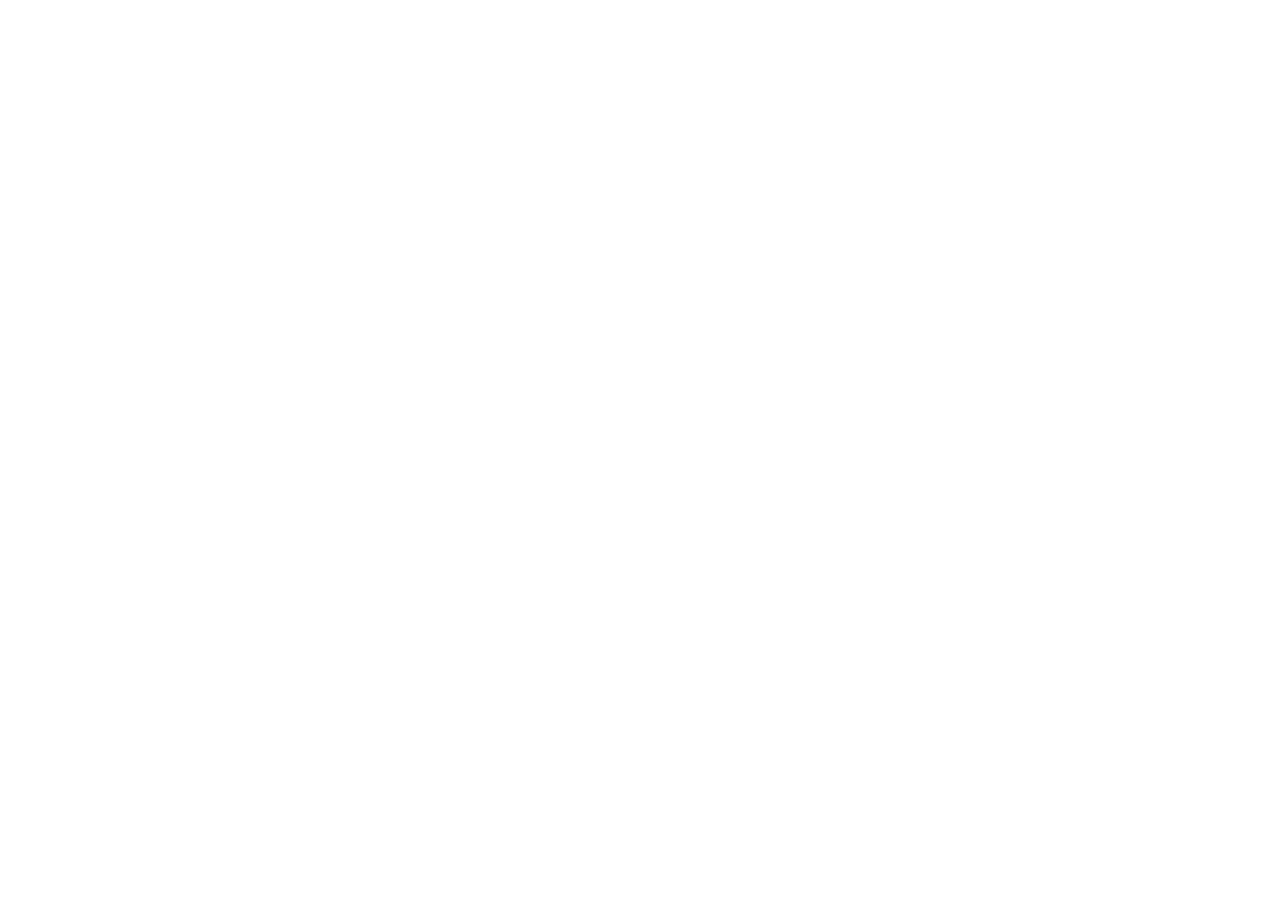
==== FrontEnd/Pages/CMS/index.html @ 1c0680f7 "generate sql" ====
<!DOCTYPE html>
<html lang="en">
<head>
    <meta charset="UTF-8">
    <meta name="viewport" content="width=device-width, initial-scale=1.0">
    <meta http-equiv="X-UA-Compatible" content="ie=edge">
    <title>RyougiChan - CMS</title>
</head>
<body>
    
</body>
</html>
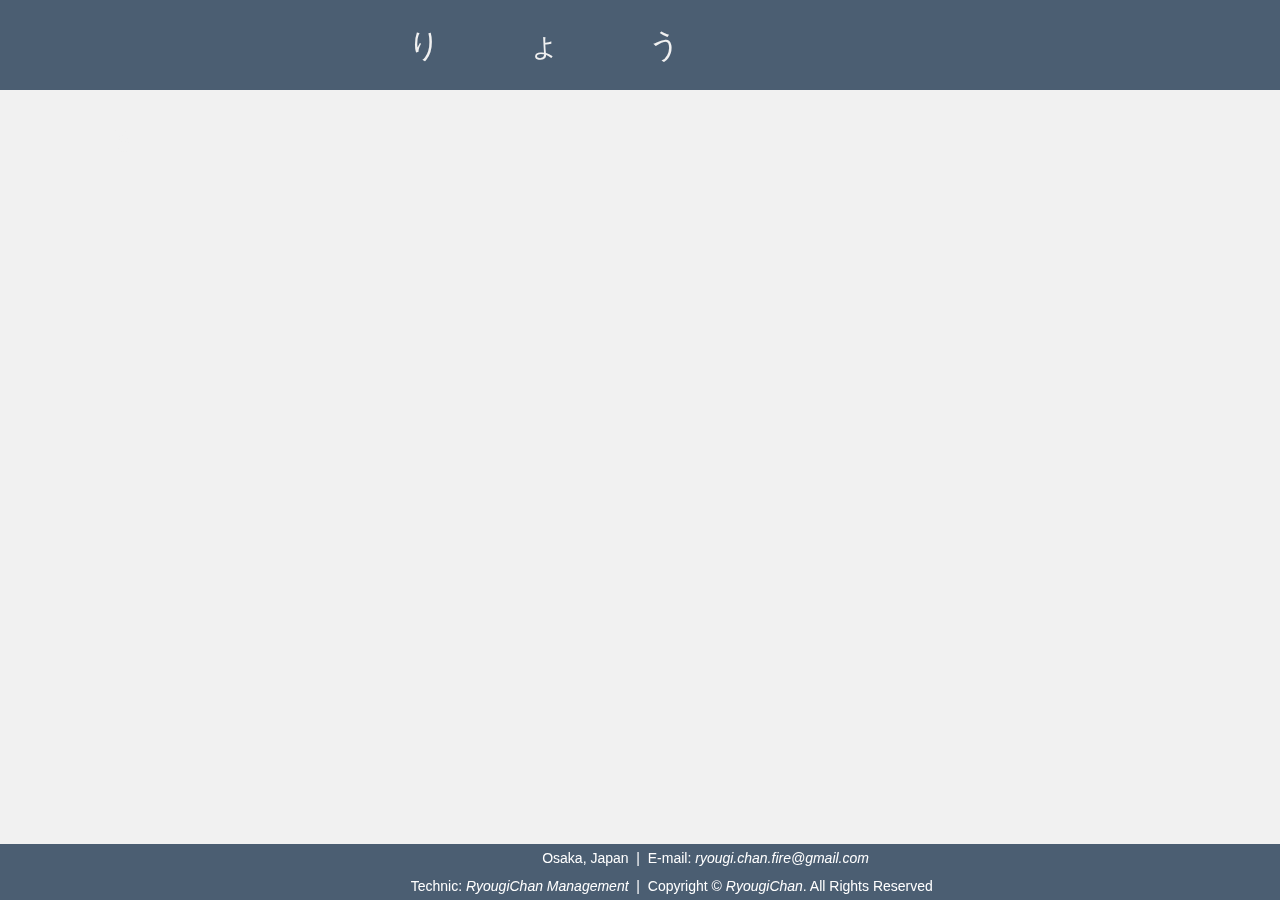
==== commit 78f11204: "Adjust for style for Yuko.component, add cms login page, cms index page content." ====
--- a/FrontEnd/Pages/CMS/index.html
+++ b/FrontEnd/Pages/CMS/index.html
@@ -1,12 +1,287 @@
 <!DOCTYPE html>
 <html lang="en">
+
 <head>
+    <title>RyougiChan - ようこそ！</title>
     <meta charset="UTF-8">
-    <meta name="viewport" content="width=device-width, initial-scale=1.0">
-    <meta http-equiv="X-UA-Compatible" content="ie=edge">
-    <title>RyougiChan - CMS</title>
+    <meta name="viewport" content="width=device-width, initial-scale=1">
+    <meta name="keywords" content="RyougiChan,ryougichan">
+    <meta name="description" content="This is RyougiChan!">
+    <meta name="apple-mobile-web-app-capable" content="yes">
+    <link rel="stylesheet" href="../../Styles/yuko-reset.css">
+    <link rel="stylesheet" href="../../Styles/yuko-global.css">
+    <link rel="stylesheet" href="../../Styles/material-icons.css">
+    <link rel="stylesheet" href="../../Styles/md-icons/css-sprite/sprite-navigation-white.css">
+    <link rel="stylesheet" href="../../Styles/yuko-material.css">
+    <link rel="stylesheet" href="../../Styles/yuko.css">
+    <link rel="stylesheet" href="../../Styles/yuko.component.css">
+    <link rel="stylesheet" href="../../Styles/index.css">
+    <link rel="stylesheet" href="../../Styles/index@1200px.css">
+    <style>
+        body.yuko-cms #header {
+            top: 0 !important
+        }
+
+        body.yuko-cms #footer {
+            bottom: 0 !important
+        }
+
+        body.yuko-cms #header>div {
+            width: 90%;
+        }
+
+        body.yuko-cms #main>div {
+            width: 90%;
+        }
+
+        body.yuko-cms #main .main-middle_left {
+            width: 27%;
+            top: 90px;
+            bottom: 46px;
+            position: fixed;
+            overflow-y: scroll;
+            overflow-x: hidden;
+        }
+
+        body.yuko-cms #main .main-middle_left::-webkit-scrollbar {
+            display: none;
+        }
+        body.yuko-cms .yuko-list > .yuko-list_item .yuko-list_item-content { width: 100% }
+        body.yuko-cms #main .main-middle_right {
+            width: 70%;
+        }
+
+        body.yuko-cms .yuko-list.yuko-list_compact>.yuko-list_item>span>span:nth-of-type(1) {
+            width: 50%;
+        }
+        body.yuko-cms .yuko-list.yuko-list_compact>.yuko-list_item>span>span:nth-of-type(2) {
+            width: 8%;
+        }
+        body.yuko-cms .yuko-list.yuko-list_compact>.yuko-list_item>span>span:nth-of-type(3) {
+            width: 15%;
+        }
+        body.yuko-cms .yuko-list.yuko-list_compact>.yuko-list_item>span>span:nth-of-type(4) {
+            width: 15%;
+        }
+
+        body.yuko-docs .yuko-list.yuko-list_compact .yuko-list_item {
+            padding: 0;
+            margin: 1px 0;
+            cursor: pointer;
+        }
+
+        body.yuko-docs .yuko-list.yuko-list_compact>.yuko-list_item>span>span {
+            display: inline-block;
+        }
+    </style>
 </head>
-<body>
-    
+
+<body class="icons-docs yuko-docs yuko-cms">
+    <div id="main-container">
+        <!-- Background S -->
+        <div id="background">
+            <ul>
+                <li></li>
+            </ul>
+        </div>
+        <!-- Background E -->
+        <!-- Header S -->
+        <header id="header">
+            <div>
+                <div id="header-logo">
+                    <a href="#"></a>
+                </div>
+                <div id="header-nav">
+                    <ul class="header-nav-level1">
+                        <li>り
+                            <ul class="header-nav-level2">
+                                <li>
+                                    <a>一</a>
+                                </li>
+                                <li>
+                                    <a>二</a>
+                                </li>
+                                <li>
+                                    <a>三</a>
+                                </li>
+                                <li>
+                                    <a>四</a>
+                                </li>
+                                <li>
+                                    <a>五</a>
+                                </li>
+                                <li>
+                                    <a>六</a>
+                                </li>
+                                <li>
+                                    <a>七</a>
+                                </li>
+                                <li>
+                                    <a>八</a>
+                                </li>
+                                <li>
+                                    <a>九</a>
+                                </li>
+                            </ul>
+                        </li>
+                        <li>ょ
+                            <ul class="header-nav-level2">
+                                <li></li>
+                                <li></li>
+                                <li></li>
+                                <li></li>
+                            </ul>
+                        </li>
+                        <li>う
+                            <ul class="header-nav-level2">
+                                <li></li>
+                                <li></li>
+                            </ul>
+                        </li>
+                        <li>ぎ
+                            <ul class="header-nav-level2">
+                                <li></li>
+                                <li></li>
+                                <li></li>
+                                <li></li>
+                                <li></li>
+                                <li></li>
+                            </ul>
+                        </li>
+                    </ul>
+                </div>
+            </div>
+        </header>
+        <!-- Header E -->
+        <!-- Main S -->
+        <section id="main">
+            <div class="main-middle">
+                <div class="main-middle_right">
+                    <div class="main-content">
+                        <h3>Article Management</h3><br>
+                        <ul class="yuko-list yuko-list_compact">
+                                <li class="yuko-list_item">
+                                    <span class="yuko-list_item-content">
+                                        <input type="checkbox" name="article" value="id" />
+                                        <span>
+                                            TITLE
+                                        </span>
+                                        <span>
+                                            Status
+                                        </span>
+                                        <span>
+                                            Update Time
+                                        </span>
+                                        <span>
+                                            Operation
+                                        </span>
+                                    </span>
+                                </li>
+                                <li class="yuko-list_item">
+                                    <span class="yuko-list_item-content">
+                                        <span>
+                                            TITLE
+                                        </span>
+                                        <span>
+                                            Status
+                                        </span>
+                                        <span>
+                                            Update Time
+                                        </span>
+                                        <span>
+                                            Operation
+                                        </span>
+                                    </span>
+                                </li>
+                                <li class="yuko-list_item">
+                                    <span class="yuko-list_item-content">
+                                        <span>
+                                            TITLE
+                                        </span>
+                                        <span>
+                                            Status
+                                        </span>
+                                        <span>
+                                            Update Time
+                                        </span>
+                                        <span>
+                                            Operation
+                                        </span>
+                                    </span>
+                                </li>
+                                <li class="yuko-list_item">
+                                    <span class="yuko-list_item-content">
+                                        <span>
+                                            TITLE
+                                        </span>
+                                        <span>
+                                            Status
+                                        </span>
+                                        <span>
+                                            Update Time
+                                        </span>
+                                        <span>
+                                            Operation
+                                        </span>
+                                    </span>
+                                </li>
+                        </ul>
+                    </div>
+                </div>
+                <div class="main-middle_left">
+                    <div class="main-content">
+                        <ul class="yuko-list yuko-list_compact">
+                            <li class="yuko-list_item">
+                                <span class="yuko-list_item-action">
+                                    ICON
+                                </span>
+                                <span class="yuko-list_item-content">
+                                    <i class="yuko-list_item-avatar material-icons">send</i>
+                                    <span>
+                                        TITLE
+                                    </span>
+                                </span>
+                            </li>
+                            <li class="yuko-list_item">
+                                <span class="yuko-list_item-action">
+                                    ICON
+                                </span>
+                                <span class="yuko-list_item-content">
+                                    <i class="yuko-list_item-avatar material-icons">send</i>
+                                    <span>
+                                        TITLE
+                                    </span>
+                                </span>
+                            </li>
+                        </ul>
+                    </div>
+                </div>
+            </div>
+            <span class="main-to_top"></span>
+        </section>
+        <!-- Main E -->
+        <!-- Footer S -->
+        <footer id="footer">
+            <div class="footer-contact">
+                &nbsp; E-mail:
+                <a href="mailto:ryougi.chan.fire@gmail.com">ryougi.chan.fire@gmail.com</a>
+                <br> &nbsp; Copyright ©
+                <a href="https://github.com/RyougiChan">RyougiChan</a>. All Rights Reserved
+            </div>
+            <div>
+                Osaka, Japan &nbsp;|
+                <br> Technic:
+                <a href="https://github.com/RyougiChan">RyougiChan </a>
+                <a href="#">Management</a> &nbsp;|
+            </div>
+        </footer>
+        <!-- Footer E -->
+    </div>
+    <script src="../../Scripts/jquery/jquery.min.js"></script>
+    <script src="../../Scripts/jquery/jquery.smoove.js"></script>
+    <script src="../../Scripts/Yuko.js"></script>
+    <script src="../../Scripts/Yuko.component.js"></script>
+    <script src="../../Scripts/index.js"></script>
 </body>
+
 </html>--- a/FrontEnd/Styles/material-icons.css
+++ b/FrontEnd/Styles/material-icons.css
@@ -0,0 +1,37 @@
+@font-face {
+  font-family: 'Material Icons';
+  font-style: normal;
+  font-weight: 400;
+  src: url(MaterialIcons-Regular.eot); /* For IE6-8 */
+  src: local('Material Icons'),
+       local('MaterialIcons-Regular'),
+       url(../Others/font/MaterialIcons-Regular.woff2) format('woff2'),
+       url(../Others/font/MaterialIcons-Regular.woff) format('woff'),
+       url(../Others/font/MaterialIcons-Regular.ttf) format('truetype');
+}
+
+.material-icons {
+  font-family: 'Material Icons';
+  font-weight: normal;
+  font-style: normal;
+  font-size: 24px;  /* Preferred icon size */
+  display: inline-block;
+  line-height: 1;
+  text-transform: none;
+  letter-spacing: normal;
+  word-wrap: normal;
+  white-space: nowrap;
+  direction: ltr;
+  user-select: none;
+
+  /* Support for all WebKit browsers. */
+  -webkit-font-smoothing: antialiased;
+  /* Support for Safari and Chrome. */
+  text-rendering: optimizeLegibility;
+
+  /* Support for Firefox. */
+  -moz-osx-font-smoothing: grayscale;
+
+  /* Support for IE. */
+  font-feature-settings: 'liga';
+}
--- a/FrontEnd/Styles/yuko-material.css
+++ b/FrontEnd/Styles/yuko-material.css
@@ -0,0 +1,383 @@
+body.icons-docs {
+    font-family: Roboto, sans-serif;
+    font-size: 16px;
+    line-height: 28px;
+    color: rgba(0, 0, 0, 0.7);
+    /* icons listing */ }
+    body.icons-docs .material-icons {
+      width: 1em;
+      height: 1em; }
+    body.icons-docs .material-icons.md-18 {
+      font-size: 18px; }
+    body.icons-docs .material-icons.md-24 {
+      font-size: 24px; }
+    body.icons-docs .material-icons.md-36 {
+      font-size: 36px; }
+    body.icons-docs .material-icons.md-48 {
+      font-size: 48px; }
+    body.icons-docs .material-icons.md-dark {
+      color: rgba(0, 0, 0, 0.54); }
+    body.icons-docs .material-icons.md-dark.md-inactive {
+      color: rgba(0, 0, 0, 0.26); }
+    body.icons-docs .material-icons.md-light {
+      color: white; }
+    body.icons-docs .material-icons.md-light.md-inactive {
+      color: rgba(255, 255, 255, 0.3); }
+    body.icons-docs .material-icons.orange600 {
+      color: #FB8C00; }
+    body.icons-docs #page-container #page-inner-container {
+      padding-top: 60px; }
+      @media screen and (max-width: 360px) {
+        body.icons-docs #page-container #page-inner-container {
+          padding-top: 24px; } }
+    body.icons-docs header {
+      background: #03a9f4;
+      font-family: 'Roboto', sans-serif; }
+    body.icons-docs .noninitial-chapter .header-wrapper,
+    body.icons-docs .header-wrapper.qp-ui-peekaboo.qp-ui-peekaboo-active {
+      left: 32px; }
+    body.icons-docs h1, body.icons-docs a {
+      color: #03a9f4; }
+    body.icons-docs h1 {
+      font-size: 30px; }
+      @media screen and (max-width: 360px) {
+        body.icons-docs h1 {
+          font-size: 24px; } }
+    body.icons-docs h2 {
+      font-size: 24px; }
+    body.icons-docs h3 {
+      font-size: 16px;
+      font-weight: 500; }
+    body.icons-docs h2, body.icons-docs h3 {
+      color: #03a9f4;
+      padding-top: 24px; }
+    body.icons-docs pre {
+      font-family: 'Roboto Mono', monospace;
+      border: 1px solid #eee; }
+    body.icons-docs h1, body.icons-docs h2, body.icons-docs h3, body.icons-docs h4,
+    body.icons-docs .header-wrapper .header-title {
+      max-width: 760px; }
+    body.icons-docs h1, body.icons-docs h2, body.icons-docs h3, body.icons-docs h4, body.icons-docs p {
+      margin: 0 auto 28px auto; }
+      @media screen and (max-width: 820px) {
+        body.icons-docs h1, body.icons-docs h2, body.icons-docs h3, body.icons-docs h4, body.icons-docs p {
+          margin-left: 16px;
+          margin-right: 16px; } }
+    @media screen and (max-width: 360px) {
+      body.icons-docs h1, body.icons-docs h2, body.icons-docs h3, body.icons-docs h4 {
+        margin-left: 0;
+        margin-right: 0;
+        margin-bottom: 8px; } }
+    body.icons-docs h1 {
+      padding-top: 24px; }
+    body.icons-docs p {
+      color: rgba(0, 0, 0, 0.7);
+      font-size: 16px;
+      line-height: 28px; }
+      @media screen and (max-width: 820px) {
+        body.icons-docs p {
+          font-size: 13px;
+          line-height: 20px; } }
+    body.icons-docs hr {
+      margin: 24px 0;
+      height: 64px;
+      display: block; }
+    body.icons-docs ul {
+      font-size: 16px;
+      line-height: 28px; }
+      @media screen and (max-width: 360px) {
+        body.icons-docs ul {
+          font-size: 13px;
+          line-height: 20px; } }
+    body.icons-docs ul,
+    body.icons-docs table,
+    body.icons-docs pre,
+    body.icons-docs .icons-preview-code {
+      display: block;
+      width: 760px;
+      /*margin: 32px auto;*/ }
+      @media screen and (max-width: 820px) {
+        body.icons-docs ul,
+        body.icons-docs table,
+        body.icons-docs pre,
+        body.icons-docs .icons-preview-code {
+          width: auto;
+          /* margin: 40px 0 32px 0; */
+          /*overflow-x: scroll;*/ } }
+      @media screen and (max-width: 360px) {
+        body.icons-docs ul,
+        body.icons-docs table,
+        body.icons-docs pre,
+        body.icons-docs .icons-preview-code {
+          width: 100%;
+          /*margin: 16px 0 16px 0;*/ } }
+    body.icons-docs .img {
+      max-width: 840px;
+      margin: 40px auto 32px auto;
+      display: block; }
+      @media screen and (max-width: 360px) {
+        body.icons-docs .img {
+          margin: 40px 0 32px 0;
+          width: 100%; } }
+    body.icons-docs li, body.icons-docs ul {
+      color: rgba(0, 0, 0, 0.7);
+      font-size: 16px;
+      line-height: 28px; }
+      @media screen and (max-width: 360px) {
+        body.icons-docs li, body.icons-docs ul {
+          font-size: 13px;
+          line-height: 20px; } }
+    body.icons-docs code, body.icons-docs kbd, body.icons-docs pre, body.icons-docs samp {
+      font-size: 16px;
+      line-height: 28px; }
+      @media screen and (max-width: 820px) {
+        body.icons-docs code, body.icons-docs kbd, body.icons-docs pre, body.icons-docs samp {
+          font-size: 12px;
+          line-height: 18px; } }
+    body.icons-docs table {
+      background: white;
+      border: 1px solid #eee;
+      border-radius: 2px;
+      margin-bottom: 32px;
+      border-collapse: initial; }
+    body.icons-docs table thead {
+      font-size: 16px;
+      font-weight: 500;
+      color: rgba(0, 0, 0, 0.54);
+      line-height: 56px; }
+      @media screen and (max-width: 820px) {
+        body.icons-docs table thead {
+          font-size: 13px;
+          line-height: 20px; } }
+    body.icons-docs table tbody {
+      font-size: 16px;
+      line-height: 48px;
+      color: rgba(0, 0, 0, 0.87); }
+      @media screen and (max-width: 820px) {
+        body.icons-docs table tbody {
+          font-size: 13px;
+          line-height: 20px; } }
+    @media screen and (max-width: 820px) {
+      body.icons-docs table tbody td {
+        padding-top: 8px;
+        padding-bottom: 8px; } }
+    body.icons-docs th {
+      border: none;
+      border-bottom: 1px solid rgba(0, 0, 0, 0.12); }
+    body.icons-docs td, body.icons-docs th {
+      padding: 0 24px; }
+    body.icons-docs .toc {
+      border: none;
+      padding-left: 20px; }
+      body.icons-docs .toc h1 {
+        font-size: 16px;
+        line-height: 28px;
+        padding-bottom: 12px;
+        margin-bottom: 0;
+        font-weight: 400;
+        color: #757575; }
+        @media screen and (max-width: 360px) {
+          body.icons-docs .toc h1 {
+            margin-left: 8px; } }
+      body.icons-docs .toc ul {
+        list-style: none;
+        list-style-type: none;
+        margin-top: 0;
+        padding-left: 16px;
+        border-left: 5px solid #B3E5FC; }
+      body.icons-docs .toc li {
+        font-size: 16px;
+        line-height: 30px;
+        list-style-type: none;
+        padding: 0; }
+        body.icons-docs .toc li:last-child {
+          line-height: 30px; }
+    body.icons-docs footer {
+      display: -webkit-box;
+      /* OLD - iOS 6-, Safari 3.1-6 */
+      display: -ms-flexbox;
+      /* TWEENER - IE 10 */
+      display: -webkit-flex;
+      /* NEW - Chrome */
+      display: flex;
+      /* NEW, Spec - Opera 12.1, Firefox 20+ */
+      flex-flow: row;
+      -webkit-flex-flow: row;
+      height: 114px;
+      background: #eee;
+      font-size: 16px; }
+      @media screen and (max-width: 820px) {
+        body.icons-docs footer {
+          font-size: 13px;
+          height: 72px; } }
+      body.icons-docs footer .links {
+        flex: 1 1 0;
+        -webkit-flex: 1 1 0;
+        justify-content: flex-end;
+        -webkit-justify-content: flex-end;
+        text-align: right;
+        margin-top: 56px;
+        margin-bottom: 32px;
+        margin-right: 72px; }
+        @media screen and (max-width: 820px) {
+          body.icons-docs footer .links {
+            margin-top: 24px;
+            margin-bottom: 24px;
+            margin-right: 32px; } }
+      body.icons-docs footer .links .dot {
+        display: inline-block;
+        width: 24px;
+        text-align: center; }
+        @media screen and (max-width: 360px) {
+          body.icons-docs footer .links .dot {
+            width: 8px; } }
+      body.icons-docs footer .links a {
+        text-decoration: none;
+        color: black;
+        opacity: .54; }
+      body.icons-docs footer .links a:hover {
+        opacity: .8; }
+      body.icons-docs footer .logo {
+        flex: 0 1 auto;
+        -webkit-flex: 0 1 auto;
+        margin-top: 48px;
+        margin-left: 72px; }
+        @media screen and (max-width: 820px) {
+          body.icons-docs footer .logo {
+            margin-top: 24px;
+            margin-left: 32px; } }
+      body.icons-docs footer .google-logo {
+        opacity: 0.54;
+        width: 112px;
+        height: 36px; }
+        @media screen and (max-width: 820px) {
+          body.icons-docs footer .google-logo {
+            width: 75px;
+            height: 24px; } }
+    body.icons-docs .icons-preview-code {
+      display: -webkit-box;
+      /* OLD - iOS 6-, Safari 3.1-6 */
+      display: -ms-flexbox;
+      /* TWEENER - IE 10 */
+      display: -webkit-flex;
+      /* NEW - Chrome */
+      display: flex;
+      /* NEW, Spec - Opera 12.1, Firefox 20+ */
+      flex-flow: row;
+      -webkit-flex-flow: row;
+      border: 1px solid #f0f0f0;
+      padding: 0;
+      background-color: white; }
+      body.icons-docs .icons-preview-code .icons-preview {
+        display: -webkit-box;
+        /* OLD - iOS 6-, Safari 3.1-6 */
+        display: -ms-flexbox;
+        /* TWEENER - IE 10 */
+        display: -webkit-flex;
+        /* NEW - Chrome */
+        display: flex;
+        /* NEW, Spec - Opera 12.1, Firefox 20+ */
+        flex-flow: column;
+        -webkit-flex-flow: column;
+        flex: 0 1 auto;
+        -webkit-flex: 0 1 auto;
+        align-items: center;
+        -webkit-align-items: center;
+        background-color: #f9f9f9;
+        width: 128px;
+        padding: 16px; }
+        @media screen and (max-width: 820px) {
+          body.icons-docs .icons-preview-code .icons-preview {
+            width: 72px;
+            padding: 16px; } }
+      body.icons-docs .icons-preview-code .icons-preview i {
+        display: block; }
+      body.icons-docs .icons-preview-code .icons-code {
+        flex: 1 1 0;
+        -webkit-flex: 1 1 0;
+        background-color: white;
+        padding: 16px; }
+        body.icons-docs .icons-preview-code .icons-code pre, body.icons-docs .icons-preview-code .icons-code code {
+          margin: 0;
+          width: 100%; }
+      body.icons-docs .icons-preview-code .icon-caption {
+        font-size: 13px;
+        margin-top: 8px; }
+        @media screen and (max-width: 820px) {
+          body.icons-docs .icons-preview-code .icon-caption {
+            margin-top: 4px;
+            font-size: 11px; } }
+      body.icons-docs .icons-preview-code .icons-dark-bg {
+        background-color: #333; }
+        body.icons-docs .icons-preview-code .icons-dark-bg .icon-caption {
+          color: #fff; }
+    body.icons-docs .icon-list {
+      padding: 0;
+      margin-left: 0;
+      width: 1000px;
+      background-color: white; }
+      body.icons-docs .icon-list .icon-list-header {
+        padding-top: 16px;
+        padding-bottom: 16px;
+        border-bottom: 1px solid #ddd;
+        font-weight: 500; }
+        body.icons-docs .icon-list .icon-list-header .caption {
+          display: block;
+          text-align: center;
+          font-size: 11px;
+          width: 96px; }
+      body.icons-docs .icon-list .icon-list-item {
+        display: -webkit-box;
+        /* OLD - iOS 6-, Safari 3.1-6 */
+        display: -ms-flexbox;
+        /* TWEENER - IE 10 */
+        display: -webkit-flex;
+        /* NEW - Chrome */
+        display: flex;
+        /* NEW, Spec - Opera 12.1, Firefox 20+ */
+        list-style: none;
+        align-items: center;
+        -webkit-align-items: center;
+        padding-left: 24px;
+        border-bottom: 1px solid #f0f0f0; }
+        body.icons-docs .icon-list .icon-list-item img, body.icons-docs .icon-list .icon-list-item i.material-icons {
+          display: block;
+          box-sizing: border-box;
+          margin: 36px;
+          width: 24px;
+          height: 24px; }
+        body.icons-docs .icon-list .icon-list-item img.svg48, body.icons-docs .icon-list .icon-list-item img.png48, body.icons-docs .icon-list .icon-list-item i.md-48 {
+          display: block;
+          box-sizing: border-box;
+          width: 48px;
+          height: 48px;
+          margin: 24px; }
+        body.icons-docs .icon-list .icon-list-item .svg, body.icons-docs .icon-list .icon-list-item .png {
+          opacity: 0.7; }
+        body.icons-docs .icon-list .icon-list-item .icon-name {
+          flex: 1 1 0;
+          -webkit-flex: 1 1 0;
+          font-size: 11px;
+          padding-left: 16px; }
+      body.icons-docs .icon-list .icon-list-hidden {
+        display: none; }
+    body.icons-docs .crosshair.vertical {
+      position: absolute;
+      background-color: red;
+      opacity: 0.5;
+      height: 100%;
+      width: 1px;
+      user-select: none;
+      pointer-events: none;
+      top: 0;
+      left: 0; }
+    body.icons-docs .crosshair.horizontal {
+      position: absolute;
+      background-color: red;
+      opacity: 0.5;
+      height: 1px;
+      width: 100%;
+      user-select: none;
+      pointer-events: none;
+      top: 0;
+      left: 0; }--- a/FrontEnd/Styles/yuko.css
+++ b/FrontEnd/Styles/yuko.css
@@ -0,0 +1,534 @@
+/* Global */
+.yuko-docs .yuko-material-icons {
+    width: 32px;
+    height: 32px;
+    line-height: 32px;
+    border-radius: 50%;
+    text-align: center;
+}
+.yuko-docs .yuko-material-icons .material-icons {
+    line-height: inherit;
+}
+.yuko-docs .yuko-material-icons:active {
+    background: rgba(255,255,255,0.2);
+}
+.yuko-docs .yuko-material-icons:focus {
+    background: rgba(255,255,255,0.2);
+}
+
+/* Main Container css S */
+
+.yuko-docs #yuko-main-container {
+    position: relative;
+    width: 100%;
+    height: 100%;
+    overflow: hidden;
+}
+
+
+/* Main Container css E */
+
+
+/* Header css S */
+
+.yuko-docs #yuko-header {
+    display: flex;
+    float: left;
+    width: 100%;
+    height: 56px;
+    background: #3f51b5;
+    color: white;
+    box-shadow: 0 2px 2px 0 rgba(0, 0, 0, .14), 0 3px 1px -2px rgba(0, 0, 0, .2), 0 1px 5px 0 rgba(0, 0, 0, .12);
+    position: fixed;
+    top: 0;
+    z-index: 1;
+}
+
+.yuko-docs #yuko-header .yuko-nav-title {
+    border: none;
+    color: #ffffff;
+    padding: 0 12px;
+}
+
+.yuko-docs #yuko-header .yuko-search {
+    color: #fff;
+}
+
+.yuko-docs .yuko-material-button {
+    width: 56px;
+    color: white;
+    text-align: center;
+}
+
+.yuko-docs #yuko-header .yuko-material-icons {
+    margin: 12px 0;
+}
+
+/* Header css E */
+
+
+/* Drawer css S */
+
+.yuko-docs #yuko-nav-drawer-button {
+    width: 56px;
+    color: white;
+    text-align: center;
+    padding: 16px 0;
+}
+
+.yuko-docs #yuko-nav-drawer-container {
+    width: 100%;
+    height: 100%;
+    z-index: 2;
+    background: rgba(0, 0, 0, 0);
+}
+
+.yuko-docs #yuko-nav-drawer {
+    position: fixed;
+    width: 80%;
+    height: 100%;
+    left: -80%;
+    color: #111;
+    z-index: 2
+}
+
+.yuko-docs #yuko-nav-list {
+    width: calc(100% - 10px);
+    height: 100%;
+    text-indent: 16px;
+    background: #f1f1f1;
+}
+
+.yuko-docs #yuko-nav-white {
+    float: right;
+    width: 10px;
+    height: 100%;
+    background: none;
+}
+
+.yuko-docs .yuko-nav-title {
+    font-size: 20px;
+    line-height: 56px;
+    display: block;
+    width: 100%;
+    height: 56px;
+}
+
+.yuko-docs .yuko-nav-item {
+    position: relative;
+    line-height: 56px;
+    display: block;
+    width: 100%;
+    height: 56px;
+    text-decoration: none;
+    overflow: hidden;
+    color: #777;
+}
+
+.yuko-docs .yuko-nav-item:hover {
+    background-color: #e0e0e0;
+}
+
+.yuko-docs .yuko-nav-item.item-selected {
+    background-color: #e0e0e0;
+}
+
+
+/* Drawer css E */
+
+/* Main css S */
+
+
+/* Main Content css S */
+
+.yuko-docs .yuko-content {
+    
+    width: 100%;
+    
+    
+    font-weight: 800;
+    
+}
+
+.yuko-docs .yuko-page-container {
+    overflow: hidden;
+    
+    width: 100%;
+    float: left;
+    margin: 56px auto 0 auto;
+    
+}
+
+.yuko-docs .yuko-page-container.fullscreen {
+    margin: 0 !important;
+    top: 0 !important;
+    height: 100% !important;
+}
+
+.yuko-docs .yuko-page {
+    position: absolute !important;
+    display: block;
+    
+    overflow-x:hidden;  
+}
+
+/* Main Content css E */
+
+
+/* Main css E */
+
+
+/* Footer css S */
+
+.yuko-docs #main-container footer {
+    display: block;
+    position: absolute;
+    bottom: 0;
+    
+    width: 100%;
+    height: 56px;
+    font-size: 14px;
+    background: #3f51b5;
+    color: #FFFFFF !important;
+    text-align: center;
+    overflow: hidden;
+}
+
+.yuko-docs footer > div {
+    height: 28px;
+    line-height: 28px;
+    width: 100%;
+}
+
+.yuko-docs footer a {
+    color: #FFFFFF;
+    font-style: italic
+}
+
+
+/* Footer css E */
+
+
+/* Carousel css  S */
+
+.yuko-docs #yuko-carousel-container {
+    width: 100%;
+    height: 100%;
+    background: lightblue url('../images/saekano.png') no-repeat 50% 50% fixed;
+    background-size: 60%;
+}
+
+.yuko-docs #yuko-carousel {
+    position: relative;
+    z-index: 0;
+    width: 100%;
+    height: calc(100% - 56px);
+}
+
+.yuko-docs #yuko-carousel-title {
+    width: 100%;
+    height: 56px;
+    line-height: 56px;
+    color: #ffffff;
+}
+
+.yuko-docs #yuko-carousel-list {
+    position: relative;
+    width: 100%;
+    height: 100%;
+    overflow: hidden
+}
+
+.yuko-docs #yuko-carousel-list > ul {
+    position: relative;
+    width: 80%;
+    height: 100%;
+    margin: 0 auto;
+}
+
+.yuko-docs #yuko-carousel-list > span {
+    position: absolute;
+    z-index: 20;
+    display: block;
+    width: 10%;
+    height: 100%;
+    opacity: .8;
+    
+    cursor: pointer;
+}
+
+.yuko-docs #yuko-carousel-pre {
+    left: 24px;
+    
+}
+
+.yuko-docs #yuko-carousel-next {
+    right: 24px;
+    
+}
+
+.yuko-docs .yuko-carousel-item {
+    position: absolute;
+    width: 100%;
+    height: 100%;
+    background-size: contain !important;
+    transition: .5s cubic-bezier(.17, .67, .83, .67);
+}
+
+.yuko-docs .carousel-item-focus {
+    z-index: 19;
+}
+
+.yuko-docs .yuko-carousel-item:nth-child(1) {
+    z-index: 19;
+    background: pink url('../images/chara_eriri_vsl.png') no-repeat 50% 50%;
+    width: 100%;
+    height: 100%;
+    top: 0;
+    left: 0;
+}
+
+.yuko-docs .yuko-carousel-item:nth-child(2) {
+    background: lightblue url('../images/chara_megumi_vsl.png') no-repeat 50% 50%;
+    z-index: 18;
+    width: 80%;
+    height: 80%;
+    top: 10%;
+    left: -12.5%;
+}
+
+.yuko-docs .yuko-carousel-item:nth-child(3) {
+    background: lightcoral url('../images/chara_utaha_vsl.png') no-repeat 50% 50%;
+    z-index: 17;
+    width: 60%;
+    height: 60%;
+    top: 20%;
+    left: 12.5%;
+}
+
+.yuko-docs .yuko-carousel-item:nth-child(4) {
+    background: lightgrey url('../images/chara_michiru_vsl.png') no-repeat 50% 50%;
+    z-index: 15;
+    width: 60%;
+    height: 60%;
+    top: 20%;
+    left: 27.5%
+}
+
+.yuko-docs .yuko-carousel-item:nth-child(5) {
+    background: lightgreen url('../images/chara_izumi_vsl.png') no-repeat 50% 50%;
+    z-index: 16;
+    width: 80%;
+    height: 80%;
+    top: 10%;
+    left: 32.5%;
+}
+
+.yuko-docs .yuko-carousel-item:nth-child(6) {
+    background: lightseagreen url('../images/chara_izumi_vsl.png') no-repeat 50% 50%;
+    z-index: 16;
+    width: 40%;
+    height: 40%;
+    top: 30%;
+    left: 30%;
+}
+
+.yuko-docs .yuko-carousel-item:nth-child(7) {
+    background: lightyellow url('../images/chara_izumi_vsl.png') no-repeat 50% 50%;
+    z-index: 16;
+    width: 40%;
+    height: 40%;
+    top: 30%;
+    left: 30%;
+}
+
+.yuko-docs .yuko-carousel-item:nth-child(8) {
+    background: lightsalmon url('../images/chara_izumi_vsl.png') no-repeat 50% 50%;
+    z-index: 16;
+    width: 40%;
+    height: 40%;
+    top: 30%;
+    left: 30%;
+}
+
+.yuko-docs .yuko-carousel-item:nth-child(9) {
+    background: lightskyblue url('../images/chara_izumi_vsl.png') no-repeat 50% 50%;
+    z-index: 16;
+    width: 40%;
+    height: 40%;
+    top: 30%;
+    left: 30%;
+}
+
+.yuko-docs .yuko-carousel-item:nth-child(10) {
+    background: lightslategray url('../images/chara_izumi_vsl.png') no-repeat 50% 50%;
+    z-index: 16;
+    width: 40%;
+    height: 40%;
+    top: 30%;
+    left: 30%;
+}
+
+
+/* Carousel css  E */
+
+
+/* Carousel_v2 css  S */
+
+.yuko-docs .yuko-carousel-v2-container {
+    width: 100%;
+    overflow: hidden;
+    position: relative;
+}
+
+.yuko-docs .yuko-carousel-v2 {
+    width: 700%;
+    margin-left: 0%;
+    transition: margin-left .5s;
+    -moz-transition: margin-left .5s;
+    -webkit-transition: margin-left .5s;
+    -o-transition: margin-left .5s;
+}
+
+.yuko-docs .yuko-carousel-v2-pre, .yuko-docs .yuko-carousel-v2-next {
+    position: absolute;
+    width: 15%;
+    height: 100%;
+    top: 0;
+    display: block;
+    cursor: pointer;
+    content: '';
+    display: none;
+}
+
+.yuko-docs .yuko-carousel-v2-pre {
+    left: 0;
+}
+
+.yuko-docs .yuko-carousel-v2-next {
+    right: 0;
+}
+
+.yuko-docs .yuko-carousel-v2 > li {
+    width: calc(100% / 7);
+    float: left;
+}
+
+.yuko-docs .yuko-docs .yuko-carousel-v2-pre:hover {
+    background: url(../../Carousel_v2.0/images/ic_navigate_before_white_48dp.png) no-repeat center;
+    background-size: 80%;
+}
+
+.yuko-docs .yuko-docs .yuko-carousel-v2-next:hover {
+    background: url(../../Carousel_v2.0/images/ic_navigate_next_white_48dp.png) no-repeat center;
+    background-size: 80%;
+}
+
+.yuko-docs .yuko-docs .yuko-carousel-v2-item_a {
+    background: url(../../Carousel_v2.0/images/Kara.no.Kyoukai.jpg) no-repeat;
+    background-size: 100%;
+}
+
+.yuko-docs .yuko-docs .yuko-carousel-v2-item_b {
+    background: url(../../Carousel_v2.0/images/yukong.jpg) no-repeat;
+    background-size: 100%;
+}
+
+.yuko-docs .yuko-docs .yuko-carousel-v2-item_c {
+    background: url(../../Carousel_v2.0/images/fate.jpg) no-repeat;
+    background-size: 100%;
+}
+
+.yuko-docs .yuko-docs .yuko-carousel-v2-item_d {
+    background: url(../../Carousel_v2.0/images/AngelBeats.jpg) no-repeat;
+    background-size: 100%;
+}
+
+.yuko-docs .yuko-docs .yuko-carousel-v2-item_e {
+    background: url(../../Carousel_v2.0/images/yande.re.jpg) no-repeat;
+    background-size: 100%;
+}
+
+.yuko-docs .yuko-docs .yuko-carousel-v2-item_f {
+    background: url(../../Carousel_v2.0/images/san.jpg) no-repeat;
+    background-size: 100%;
+}
+
+.yuko-docs .yuko-docs .yuko-carousel-v2-item_g {
+    background: url(../../Carousel_v2.0/images/youkuri.jpg) no-repeat;
+    background-size: 100%;
+}
+
+.yuko-docs .yuko-docs .yuko-carousel-v2-bar {
+    display: none;
+    position: absolute;
+    bottom: 0;
+    width: 100%;
+    text-align: center;
+    background: rgba(0, 0, 0, 0.5);
+}
+
+.yuko-docs .yuko-docs .yuko-carousel-v2-bar > li {
+    display: inline-block;
+    vertical-align: top;
+    cursor: pointer;
+    height: 6px;
+    padding: 9px 0;
+    margin: 0 2px;
+}
+
+.yuko-docs .yuko-docs .yuko-carousel-v2-bar > li > a {
+    display: block;
+    width: 10px;
+    height: 6px;
+    background-color: #fff;
+    border-radius: 5px;
+    transition: 0.2s;
+}
+
+.yuko-docs .yuko-docs .yuko-carousel-v2-bar > li.on a, .yuko-docs .yuko-docs .yuko-carousel-v2-bar > li.on:hover a {
+    width: 30px;
+    background-color: #2196F3;
+}
+
+
+/* Carousel_v2 css  E */
+
+/* Scalable Container S */
+
+.yuko-scalable-open, .yuko-scalable-page, .yuko-scalable-container {
+    position: absolute;
+}
+
+.yuko-scalable-container {
+    position: fixed;
+    z-index: 4;
+    border-radius: 100%;
+    overflow: hidden;
+    opacity: 0;
+}
+/* Scalable Container E */
+
+/* Effect S */
+
+@keyframes ripple {
+    to {
+        transform: scale(2);
+        opacity: 0;
+    }
+}
+
+.ripple {
+    position: absolute;
+    background: rgba(0, 0, 0, .15);
+    border-radius: 100%;
+    transform: scale(0);
+    pointer-events: none;
+}
+
+.ripple.show {
+    animation: ripple .3s ease-out;
+}
+
+
+/* Effect E */--- a/FrontEnd/Styles/yuko.component.css
+++ b/FrontEnd/Styles/yuko.component.css
@@ -0,0 +1,223 @@
+/* Component Global Start */
+.text_ellipsis {overflow: hidden; text-overflow: ellipsis; white-space: nowrap}
+/* Component Global End */
+
+/* Button Start */
+.yuko-docs .yuko-button { width: 86px; height: 36px; line-height: 36px; border-radius: 2px; text-align: center; color: white; cursor: pointer; position: relative; overflow: hidden; -moz-user-select: none; -khtml-user-select: none; user-select: none; }
+.yuko-docs .yuko-button>i { line-height: inherit; }
+.yuko-docs .yuko-button_bordered:active { box-shadow: 0 4px 5px 0 rgba(0, 0, 0, .14), 0 1px 10px 0 rgba(0, 0, 0, .12), 0 2px 4px -1px rgba(0, 0, 0, .2); }
+.yuko-docs .yuko-button_bordered { box-shadow: 0 2px 2px 0 rgba(0, 0, 0, .14), 0 3px 1px -2px rgba(0, 0, 0, .2), 0 1px 5px 0 rgba(0, 0, 0, .12); }
+.yuko-docs .yuko-button_fab { width: 56px; height: 56px; line-height: 56px; border-radius: 50%; background: rgba(158, 158, 158, 0.2); }
+.yuko-docs .yuko-button_raised { background: rgba(158, 158, 158, 0.2); }
+.yuko-docs .yuko-button_fab.yuko-button_colored { background: #ff4081; }
+.yuko-docs .yuko-button_raised.yuko-button_colored { background: #03a9f4; }
+.yuko-docs .yuko-button_plain { color: #000000; }
+.yuko-docs .yuko-button_null { color: #000000; font-weight: 800; }
+.yuko-docs .yuko-button_null.yuko-button_colored { color: #03a9f4; }
+.yuko-docs .yuko-button_null:hover { background-color: rgba(158, 158, 158, .2); }
+.yuko-docs .yuko-button_plain:active,
+.yuko-docs .yuko-button_null:active { background: rgba(158, 158, 158, 0.5); }
+/* Button End */
+/* Card Start */
+.trigger-button { width: 60px; height: 60px; line-height: 60px; text-align: center; color: #4285f4; border: 1px dashed #4285f4; cursor: pointer; }
+.yuko-docs .yuko-card_container { max-width: 640px; overflow: hidden; box-shadow: 0 2px 2px 0 rgba(0, 0, 0, .14), 0 3px 1px -2px rgba(0, 0, 0, .2), 0 1px 5px 0 rgba(0, 0, 0, .12); background: #ffffff; margin: 30px auto;}
+body.yuko-docs .yuko-card_container h3 {font-size: 32px; line-height: 1.5em; margin: 0 0 10px; padding: 0;}
+.yuko-docs .yuko-card_avatar { position: relative; height: 150px; background: #4285f4; color: #f1f1f1; font-weight: 800; }
+.yuko-docs .yuko-card_avatar-icon { text-align: right; padding: .5em; }
+.yuko-docs .yuko-card_avatar-icon .yuko-material-icons {float: right;}
+.yuko-docs .yuko-card_avatar-icon i { position: relative; display: inline-block; cursor: pointer; }
+.yuko-docs .yuko-card_avatar-title { position: absolute; bottom: 0; width: 100%; height: 60px; line-height: 60px; text-indent: 16px; font-size: 36px; overflow: hidden; text-overflow: ellipsis; -ms-text-overflow: ellipsis; -o-text-overflow: ellipsis; white-space: nowrap; }
+.yuko-docs .yuko-card_content { min-height: 120px; border-bottom: 1px solid #cccccc; padding: 16px; line-height: 22px; overflow: hidden; color: #878787; }
+.yuko-docs .yuko-card_trigger { height: 60px; line-height: 60px; padding: 0 16px; color:#4285f4; font-weight: 800; text-align: right; }
+.yuko-docs .yuko-card_trigger > div { display: inline-block; cursor: pointer; padding: 12px 0; }
+.yuko-docs .yuko-card_trigger > div > span{ position: relative; overflow: hidden; display: block; height: 36px; line-height: 36px; padding: 0 12px; border-radius: 1px; user-select: none;}
+.yuko-docs .yuko-card_trigger > div > span:hover { background: rgba(158, 158, 158, 0.2); }
+
+.yuko-docs .yuko-content .main-content {position: relative;margin: 30px 0;}
+
+.yuko-docs .yuko-content .yuko-card_avatar {height: 120px;}
+.yuko-docs .yuko-content .yuko-card_avatar-title {font-size: 24px;}
+.yuko-docs .yuko-content .yuko-card_content {font-size: 14px;}
+.yuko-docs .yuko-content .yuko-card_trigger {height: 50px; line-height: 50px;}
+.yuko-docs .yuko-content .yuko-card_trigger > div {padding: 7px 0;}
+/* Card End */
+/* ImageCard Start */
+body.yuko-docs .yuko-imgcard {padding: 20px;background: rgba(255,255,255,.5);box-shadow: rgba(0, 0, 0, .3) 0px 0px 20px 2px;}
+/* body.yuko-docs .yuko-imgcard h3 {font-size: 32px; line-height: 1.5em; margin: 0 0 10px; padding: 0;} */
+body.yuko-docs .yuko-imgcard_title {text-align: center;}
+body.yuko-docs .yuko-imgcard_info {text-align: center; margin-top: 12px;}
+body.yuko-docs .yuko-imgcard_content {position: relative;margin-top: 12px;overflow: hidden}
+body.yuko-docs .yuko-imgcard_content:hover { box-shadow: rgba(0, 0, 0, .5) 0px 0px 20px 2px; cursor: pointer;}
+body.yuko-docs .yuko-imgcard_content:hover .yuko-imgcard_content-text{transform: scale(1);opacity: 1;}
+body.yuko-docs .yuko-imgcard_content:hover .yuko-imgcard_content-img {transform: scale(1.2)}
+body.yuko-docs .yuko-imgcard_content .yuko-imgcard_content-img {transition: all .4s ease-in}
+body.yuko-docs .yuko-imgcard_content .yuko-imgcard_content-img > img {width: 100%;}
+body.yuko-docs .yuko-imgcard_content .yuko-imgcard_content-text {position: absolute;top: 0;left: 0;width: 100%;height: 100%;padding: 0;background: rgba(0, 0, 0, .5);opacity: 0;transition: all .4s ease-in;transform: scale(2);font-size: 18px;}
+body.yuko-docs .yuko-imgcard_content .yuko-imgcard_content-text > p { color: #ffffff;padding: 10px; margin-bottom: 10px; line-height: 1.5em; max-height: calc(100% - 30px); overflow: hidden;}
+/* ImageCard End */
+/* Menu Start */
+.yuko-docs .yuko-menu_container { max-width: 300px; overflow: hidden; position: absolute; box-shadow: 0 2px 2px 0 rgba(0, 0, 0, .14), 0 3px 1px -2px rgba(0, 0, 0, .2), 0 1px 5px 0 rgba(0, 0, 0, .12); background: lightskyblue; }
+.yuko-docs .yuko-menu_container>ul { list-style: none; width: 300px; }
+.yuko-docs .yuko-menu_container>ul>li { width: 300px; height: 60px; line-height: 60px; text-align: center; color: lightcoral; list-style: none; border-bottom: darkgray dashed 1px }
+.yuko-docs .yuko-menu_container>ul>li:last-child { border: none; }
+/* Menu End */
+/* Textfield Start */
+.yuko-docs .yuko-textfields-container { background: #f1f1f1; width: 80%; height: 100%; margin: 0 auto; }
+.yuko-docs .yuko-textfield { position: relative; font-size: 16px; display: inline-block; box-sizing: border-box; width: 300px; max-width: 100%; margin: 0; padding: 20px 0; }
+.yuko-docs .yuko-textfield { width: 150px; margin: 0 20px; }
+.yuko-docs .yuko-textfield_input { border: none; border-bottom: 1px solid rgba(0, 0, 0, .12); display: block; font-size: 16px; font-family: "Helvetica", "Arial", sans-serif; margin: 0; padding: 4px 0; width: 100%; background: 0 0; text-align: left; color: inherit; }
+.yuko-docs .yuko-textfield_label { bottom: 0; color: rgba(0, 0, 0, .26); font-size: 16px; left: 0; right: 0; pointer-events: none; position: absolute; display: block; top: 24px; width: 100%; overflow: hidden; white-space: nowrap; text-align: left; visibility: visible; }
+.yuko-docs .yuko-textfield_label::after { background-color: #03a9f4; bottom: 20px; content: ''; height: 2px; left: 45%; position: absolute; transition-duration: .2s; transition-timing-function: cubic-bezier(.4, 0, .2, 1); -webkit-transition-duration: .2s; -webkit-transition-timing-function: cubic-bezier(.4, 0, .2, 1); visibility: hidden; width: 10px; }
+.yuko-docs .yuko-textfield.is-invalid .yuko-textfield_label::after { background-color: #d50000; }
+.yuko-docs .yuko-textfield.is-invalid .yuko-textfield_label { color: #d50000; }
+.yuko-docs .yuko-textfield.is-focused .yuko-textfield_label::after { left: 0; visibility: visible; width: 100% }
+.yuko-docs .yuko-textfield.is-dirty .yuko-textfield_label { visibility: hidden !important; }
+.yuko-docs .yuko-textfield.yuko-textfield_floating-label .yuko-textfield_label { transition-duration: .2s; transition-timing-function: cubic-bezier(.4, 0, .2, 1); -webkit-transition-duration: .2s; -webkit-transition-timing-function: cubic-bezier(.4, 0, .2, 1); }
+.yuko-docs .yuko-textfield.yuko-textfield_floating-label.is-dirty .yuko-textfield_label { visibility: visible !important; top: 0px; }
+.yuko-docs .yuko-textfield_error { color: #d50000; position: absolute; font-size: 12px; margin-top: 3px; visibility: hidden; display: block; width: 100%; }
+.yuko-docs .yuko-textfield.is-invalid .yuko-textfield_error { visibility: visible; }
+.yuko-docs .yuko-button_icon { border-radius: 50%; font-size: 24px; height: 32px; margin-left: 0; margin-right: 0; min-width: 32px; width: 32px; padding: 0; overflow: hidden; color: inherit; line-height: normal; }
+.yuko-docs .yuko-textfield .yuko-button { position: absolute; bottom: 20px; color: #000000; width: 24px; height: 24px; line-height: 1em }
+.yuko-docs .yuko-button .material-icons{ position: absolute; top: 50%; left: 50%; -webkit-transform: translate(-12px, -12px); transform: translate(-12px, -12px); line-height: 24px; width: 24px; }
+.yuko-docs .yuko-textfield_expandable .yuko-textfield_input { margin-left: 32px; visibility: hidden; }
+.yuko-docs .yuko-textfield_expandable .yuko-textfield_label { left: 32px; visibility: hidden; }
+.yuko-docs .yuko-textfield_expandable .yuko-textfield_error { margin-left: 32px; }
+.yuko-docs .yuko-textfield.is-focused .yuko-textfield_input { visibility: visible; }
+.yuko-docs .yuko-textfield_expandable.is-focused .yuko-textfield_label { visibility: visible; }
+/* Textfield End */
+/* Tooltip Start */
+.yuko-docs .yuko-tooltip_container { background: #f1f1f1; width: 80%; height: 100%; margin: 0 auto; }
+.yuko-docs .yuko-tooltip { -webkit-transform: scale(0); transform: scale(0); -webkit-transform-origin: top center; transform-origin: top center; z-index: 999; background: rgba(97, 97, 97, .9); border-radius: 2px; color: #fff; display: inline-block; font-size: 10px; font-weight: 500; line-height: 14px; max-width: 170px; position: fixed; padding: 8px; text-align: center; }
+.yuko-docs .yuko-tooltip.is-active { -webkit-animation: pulse 200ms cubic-bezier(0, 0, .2, 1)forwards; animation: pulse 200ms cubic-bezier(0, 0, .2, 1)forwards; }
+@-webkit-keyframes pulse { 
+ 0% { -webkit-transform: scale(0); transform: scale(0); opacity: 0 }
+ 50% { -webkit-transform: scale(.99); transform: scale(.99) }
+ 100% { -webkit-transform: scale(1); transform: scale(1); opacity: 1; visibility: visible }
+}
+@keyframes pulse { 
+ 0% { -webkit-transform: scale(0); transform: scale(0); opacity: 0 }
+ 50% { -webkit-transform: scale(.99); transform: scale(.99) }
+ 100% { -webkit-transform: scale(1); transform: scale(1); opacity: 1; visibility: visible }
+}
+/* Tooltip End */
+/* Loading Start */
+.yuko-docs .yuko-loading_container { width: 80%; height: 100%; margin: 0 auto; }
+.yuko-docs .yuko-loading_progressbar { width: 50vw; height: 4px; max-width: 260px; position: relative; overflow: hidden; margin: 100px auto; }
+.yuko-docs .yuko-loading_progressbar>.bar { position: absolute; height: 4px; left: 0; top: 0; }
+.yuko-docs .yuko-loading_progressbar>.progressbar { width: 50%; background: #03a9f4; z-index: 1; }
+.yuko-docs .yuko-loading_progressbar>.bufferbar { width: 100%; background: linear-gradient(to right, rgba(255, 255, 255, .7), rgba(255, 255, 255, .7)), linear-gradient(to right, #03a9f4, #03a9f4); z-index: 0; }
+.yuko-docs .yuko-loading_progressbar.yuko-loading_progressbar-indeterminate>.progressbar { width: 0; } 
+.yuko-docs .yuko-loading_spinner { position: relative; background: none; width: 34px; height: 34px; margin: 0 auto; }
+.yuko-docs .yuko-loading_spinner { -webkit-animation: spinner-rotate 1500ms linear infinite; animation: spinner-rotate 1500ms linear infinite; }
+.spinner { position: absolute; top: 0; left: 0; background: none; border: 3px solid #42a5f5; border-left-color: rgba(0,0,0,0); border-radius: 100%; width: 28px; height: 28px; }
+@-webkit-keyframes spinner-rotate { 
+ to { -webkit-transform: rotate(360deg); transform: rotate(360deg) }
+}
+@keyframes spinner-rotate { 
+ to { -webkit-transform: rotate(360deg); transform: rotate(360deg) }
+}
+/* Loading End */
+/* Snackbar Start */
+.yuko-docs .yuko-snackbar { position: fixed; bottom: 0px; left: 50%; min-width: 288px; max-width: 568px; transform: translate(-50%, 80px); border-radius: 2px; cursor: default; background-color: rgb(50, 50, 50); z-index: 3; display: flex; justify-content: space-between; font-family: Roboto, Helvetica, Arial, sans-serif; will-change: transform; transform: translate(0px, 80px); transform: translate(-50%, 80px); pointer-events: none; transition: transform 0.25s cubic-bezier(0.4, 0, 1, 1), -webkit-transform 0.25s cubic-bezier(0.4, 0, 1, 1); }
+.yuko-docs .yuko-snackbar.is-active { transform: translate(-50%, 0px); pointer-events: auto; transition: transform 0.25s cubic-bezier(0, 0, 0.2, 1), -webkit-transform 0.25s cubic-bezier(0, 0, 0.2, 1); }
+.yuko-docs .yuko-snackbar_text { padding: 14px 12px; vertical-align: middle; color: #fff; float: left; }
+.yuko-docs .yuko-snackbar_action { background: 0 0; border: none; color: #ff4081; float: right; padding: 14px 12px; font-family: "Roboto","Helvetica","Arial",sans-serif; font-size: 14px; font-weight: 500; text-transform: uppercase; line-height: 1; letter-spacing: 0; overflow: hidden; outline: none;  pointer-events: auto; cursor: pointer; text-decoration: none; text-align: center; -webkit-align-self: center; -ms-flex-item-align: center; -ms-grid-row-align: center; align-self: center; }
+/* Snackbar End */
+
+/* List Start */
+.yuko-docs .yuko-list {/*max-width: 450px;*/}
+.yuko-docs .yuko-list > .yuko-list_item {height: 55px; line-height: 55px; margin: 10px 0; padding: 10px 0;position: relative; overflow: hidden;background: rgba(255,255,255,0.78);}
+.yuko-docs .yuko-list > .yuko-list_item:active {background: rgba(255,255,255,0.68);}
+.yuko-docs .yuko-list > .yuko-list_item:first-child {margin-top: 0}
+.yuko-docs .yuko-list > .yuko-list_item:last-child {margin-bottom: 0}
+.yuko-docs .yuko-list > .yuko-list_item > span {display: inline-block;text-align: center;height: 100%;line-height: 55px;}
+.yuko-docs .yuko-list > .yuko-list_item > span i {text-align: center; float: left; user-select: none; color: #4285f4}
+.yuko-docs .yuko-list > .yuko-list_item > span > span {display: block; height: 100%; padding: 0 5px;}
+.yuko-docs .yuko-list > .yuko-list_item > span > span > span {display:block; height: 50%;line-height: 27.5px;}
+.yuko-docs .yuko-list > .yuko-list_item .yuko-list_item-avatar {width: 45px; height: 45px; line-height: 45px; margin: 5px;}
+.yuko-docs .yuko-list > .yuko-list_item .yuko-list_item-content {width: calc(100% - 55px); text-align: left; float: left;}
+.yuko-docs .yuko-list > .yuko-list_item .yuko-list_item-action {width: 55px;float: right; color: #4285f4}
+.yuko-docs .yuko-list_item-content .title { color: rgba(0,0,0,.87); font-size: 18px;}
+.yuko-docs .yuko-list_item-content .abstract { color:rgba(0,0,0,.4); font-size: 14px;}
+/* List End */
+/* Imglist Start */
+body.yuko-docs .yuko-imglist {padding-top: 14px;}
+body.yuko-docs .yuko-imglist ul li {width: 45.5%; height: auto; margin: 0 0 3% 3%; border-radius: 8px; background: #ffffff; float: left; overflow: hidden;}
+body.yuko-docs .yuko-imglist ul li:active {background: #f1f1f1; }
+body.yuko-docs .yuko-imglist ul li a {display:block; width: 100%; height: 100%; color: inherit; }
+body.yuko-docs .yuko-imglist ul li p {margin: 0; padding: 0 5px; height: 24px; line-height: 24px; }
+body.yuko-docs .yuko-imglist ul li .yuko-imglist_img {width: 100%; height: 120px;}
+body.yuko-docs .yuko-imglist ul li .yuko-imglist_abstract { height: 32px; line-height: 32px; font-size: 16px; overflow: hidden; }
+body.yuko-docs .yuko-imglist ul li .yuko-imglist_sort {font-size: 14px; color: #a1a1a1; }
+body.yuko-docs .yuko-imglist ul li .yuko-imglist_sort span { float: right; }
+@media screen and (min-width: 768px) {
+  body.yuko-docs .yuko-imglist ul li .yuko-imglist_img { height: 220px;}
+}
+@media screen and (min-width: 1024px) {
+  body.yuko-docs .yuko-imglist ul li .yuko-imglist_img { height: 280px;}
+}
+/* Imglist End */
+
+/* Tab Start */
+.text_ellipsis {overflow: hidden; text-overflow: ellipsis; white-space: nowrap}
+.yuko-docs .yuko-tab {position: relative; z-index: 2; width: 100%; height: 40px; background: #4285f4;float: left}
+.yuko-docs .yuko-tab > .yuko-tab_item {position: relative; float: left; display: block; height: 100%; width: 25%; line-height: 40px; text-align: center; color: #f0f8ff; overflow: hidden;}
+.yuko-docs .yuko-tab > .yuko-tab_item-bar {position: absolute; left: 0; bottom: 0; width: 25%; height: 2px; background: rgb(255, 255, 255)}
+.yuko-docs .yuko-tab > .yuko-tab_item:hover {background: rgba(255,255,255, 0.05) }
+.yuko-docs .yuko-tab > .yuko-tab_item:active {background: rgba(255,255,255, 0.1)}
+/* Tab End */
+
+/* Article Start */
+body.yuko-docs .text-sup,
+body.yuko-docs .text-sub {font-size: 10px;}
+body.yuko-docs .text-sup {vertical-align: super;}
+body.yuko-docs .text-sub {vertical-align: sub;}
+body.yuko-docs .image-left,
+body.yuko-docs .image-center,
+body.yuko-docs .image-right,
+body.yuko-docs .image-left_textwrapping img,
+body.yuko-docs .image-right_textwrapping img {margin: 20px;}
+body.yuko-docs .image-left {text-align: left;}
+body.yuko-docs .image-center {text-align: center;}
+body.yuko-docs .image-right {text-align: right;}
+body.yuko-docs .image-left_textwrapping img {float: left; display: block; }
+body.yuko-docs .image-right_textwrapping img {float: right; display: block; }
+
+body.yuko-docs .yuko-article_container {margin: 0 auto; max-width: 1200px; background: #e4d4ff}
+body.yuko-docs .yuko-article {color: rgba(0, 0, 0, 0.66); padding: 1em; overflow: hidden; line-height: 1.5em}
+body.yuko-docs .yuko-article h1,
+body.yuko-docs .yuko-article h2,
+body.yuko-docs .yuko-article h3,
+body.yuko-docs .yuko-article h4,
+body.yuko-docs .yuko-article h5,
+body.yuko-docs .yuko-article h6 {margin-top: 1em}
+body.yuko-docs .yuko-article h1 {text-align: left;}
+body.yuko-docs .yuko-article h2 {text-align: left;font-size: 20px;font-style: italic; font-weight: 500;}
+body.yuko-docs .yuko-article p {text-indent: 2em; margin-bottom: 1em;}
+body.yuko-docs .yuko-article a {color: rgba(33, 150, 243, 1); text-decoration: underline}
+body.yuko-docs .yuko-article code {display: inline-block; margin: 0 4px; padding: 4px 10px; border-radius: 5px; color: #f1f1f1; background: rgba(33, 150, 243, 0.8); text-align: left; text-indent: 0}
+body.yuko-docs .yuko-article sub,
+body.yuko-docs .yuko-article sup,
+body.yuko-docs .yuko-article super {font-size: 10px;}
+body.yuko-docs .yuko-article > div { padding: 10px; margin: 0 10px; overflow: hidden; }
+body.yuko-docs .yuko-article .yuko-article_abstract p {font-style: italic; font-size: 90%; line-height: 1.5em;}
+body.yuko-docs .yuko-article .yuko-article_keywords {font-weight: 800;}
+body.yuko-docs .yuko-article .yuko-article_title {font-size: 36px;}
+body.yuko-docs .yuko-article .yuko-article_subtitle {font-size: 20px;}
+body.yuko-docs .yuko-article .yuko-article_title-1st {font-size: 24px;}
+body.yuko-docs .yuko-article .yuko-article_title-2nd {font-size: 18px;}
+body.yuko-docs .yuko-article .yuko-article_title-3rd {font-size: 16px;}
+body.yuko-docs .yuko-article .yuko-article_title-4th {font-size: 14px;}
+
+body.yuko-docs .yuko-article .yuko-article_ref {font-size: 16px;}
+body.yuko-docs .yuko-article .yuko-article_ref .yuko-article_ref-list {font-size: 14px; font-style: italic; margin: 4px 0 0 18px; text-decoration: none; list-style: circle;}
+body.yuko-docs .yuko-article .yuko-article_ref .yuko-article_ref-list li {line-height: 1.5em; font-size: 90%;}
+body.yuko-docs .yuko-article .yuko-article_highlight,
+body.yuko-docs .yuko-article .yuko-article_mark,
+body.yuko-docs .yuko-article .yuko-article_warning,
+body.yuko-docs .yuko-article .yuko-article_error {margin: 10px 0; padding: 10px; color:#f1f1f1; font-size: 14px;}
+body.yuko-docs .yuko-article .yuko-article_highlight {background: rgba(255, 255, 255, 0.6); color: rgba(60, 60, 128, 1); border-left: 5px solid rgba(60, 60, 128, 1);}
+body.yuko-docs .yuko-article .yuko-article_mark {background: rgba(128, 255, 128, 0.6); color: rgba(60, 128, 60, 1); border-left: 5px solid rgba(60, 128, 60, 1);}
+body.yuko-docs .yuko-article .yuko-article_warning {background: rgba(255, 209, 128, 0.6); color: rgba(128, 104, 60, 1); border-left: 5px solid rgba(128, 104, 60, 1);}
+body.yuko-docs .yuko-article .yuko-article_error {background: rgba(255, 128, 128, 0.6); color:rgba(128, 60, 60, 1); border-left: 5px solid rgba(128, 60, 60, 1);}
+/* Article End */--- a/FrontEnd/Styles/index.css
+++ b/FrontEnd/Styles/index.css
@@ -0,0 +1,108 @@
+/* Temp Start TODO: DETETE */
+body { background: #f1f1f1; }
+#main-container { width: 100%; height: 100%; /*background: url(../images/Meteor_Shower.jpg) no-repeat;*/ background-size: cover; transition: background 2s ease-in-out; -moz-transition: background 2s ease-in-out; -webkit-transition: background 2s ease-in-out; -o-transition: background 2s ease-in-out; overflow: hidden; }
+#main-container_m { width: 100%; height: 100%; /*background: url(../images/Meteor_Shower.jpg) no-repeat;*/ background-size: cover; /* overflow: hidden; */ }
+/* Temp End */
+
+/* Reset Yuko css Start */
+body.yuko-docs #yuko-header,footer { background: rgba(4, 31, 60, .7) !important; } 
+body.yuko-docs .yuko-content.yuko-page { background: none !important; }
+body.yuko-docs .yuko-main-content { background: rgba(238, 238, 238, .2) !important; }
+body.yuko-docs .yuko-nav-title { border-bottom: 1px solid #e2e2e2; }
+body.yuko-docs .yuko-tab { position: fixed; background: rgba(4, 31, 60, .7); }
+body.yuko-docs .yuko-tab_container {position: relative}
+body.yuko-docs .yuko-tab_container .yuko-page-container { margin: 40px auto 0 auto; }
+body.yuko-docs .yuko-tab_container .yuko-page-container.fullscreen { height: calc(100% - 40px); }
+
+body.yuko-docs #main-container_m #yuko-carousel-list > span { width: 32px; height: 32px; margin: 44px 0 }
+
+/* body.yuko-docs #yuko-carousel-list > span { background: none; text-align: center; color: #ffffff; line-height: 120px; font-size: 24px }
+body.yuko-docs #yuko-carousel-list > span#yuko-carousel-pre { left: 0 }
+body.yuko-docs #yuko-carousel-list > span#yuko-carousel-next { right: 0 }
+body.yuko-docs #yuko-carousel-list > span .material-icons { font-size: 36px; height: 0 } */
+/* Reset Yuko css End */
+
+/* Background Css Start */
+#background {}
+#background ul {position:fixed;z-index: -1;top:0;left:0;width:100%;height:100%;}
+#background ul li {background:url(../images/Meteor_Shower.jpg) 50% 50% no-repeat/cover;height:100%;}
+/* Background Css End */
+
+/* Header Css Start*/
+#header { width: 100%; height: 90px; background: rgba(4, 31, 60, .7); position: fixed; top: 0; z-index: 10; transition: all .3s ease-in}
+#header>div { width: 1200px; margin: 0 auto; }
+#header-logo { width: 300px; height: 90px; background: url(../images/ryougi_logo.png) no-repeat 0 60%; background-size: 80%; float: left; }
+#header-logo>a { display: block; width: 100%; height: 90px; }
+#header-nav,
+#header-nav>ul { height: 100%; }
+#header-nav li,
+#header-nav a { text-align: center; color: #f1f1f1; }
+#header-nav>ul>li { width: 120px; height: 100%; position: relative; line-height: 90px; font-size: 32px; float: left; cursor: pointer; transition: width ease .3s; user-select: none; }
+#header-nav a { width: 100%; }
+#header-nav>ul>li:hover { background: rgba(255, 255, 255, 0.1); width: 240px; }
+#header-nav>ul>li:hover>body.icons-docs .header-nav-level2 { display: block; transition: opacity .3s; transition-delay: .1s; -moz-transition: opacity .3s; -moz-transition-delay: .1s; -webkit-transition: opacity .3s; -webkit-transition-delay: .1s; -o-transition: opacity .3s; -o-transition-delay: .1s; opacity: 1.0; }
+body.icons-docs .header-nav-level2>li>a:hover { color: rgb(33, 150, 243); }
+/* Header Css End */
+
+/* Main Css Start */
+#main { width: 100%; overflow-y: scroll; height: 100%; }
+#main > div { width: 1200px; min-height: calc(100% - 146px); margin: 90px auto 56px; overflow: hidden; }
+#main .main-middle_left { width: 70%; }
+#main .main-middle_right { width: 30%; float: right; }
+#main .main-content { position: relative; width: 87%; background: rgba(255, 255, 255, 0.5); /* box-shadow: 0px -5px 10px 0px rgba(0, 0, 0, .14), -5px 0px 20px 0 rgba(0, 0, 0, .14), 5px 0px 20px -2px rgba(0, 0, 0, .2), 0px 5px 20px 0px rgba(0, 0, 0, .12); */ box-shadow: 0 0 15px 5px rgba(0,0,0,.2); margin: 40px auto; padding: 20px; /* overflow: hidden; */ border-radius: 4px; opacity: 0; transition: all .8s cubic-bezier(0.2, 0.9, 0.9, 1.4), opacity .8s cubic-bezier(.17,.67,.33,1); }
+/* #main .main-content h3 { font-size: 32px; line-height: 1.5em; margin: 0 0 10px; padding: 0; } */
+#main .main-content.main-content_announce { height: 120px; }
+#main .main-content.main-content_announce > p { margin-bottom: 10px; }
+#main .main-content.main-content_announce > p > a { text-decoration: underline; }
+.main-content_date { position: absolute; right: -20px; top: -20px; width: 50px; height: 50px; color: #f1f1f1; font-size: 16px; border-radius: 50%; background: rgb(33, 150, 243); text-align: center; padding: 10px; line-height: 25px; font-weight: bold; user-select: none; }
+.main-content_date span.year { display: block; border-bottom: 1px solid #f1f1f1; }
+#main .main-to_top { position: fixed; bottom: 110px; right: 50px; display: block; width: 50px; height: 50px; border-radius: 4px; background: rgb(33, 150, 243); cursor: pointer; user-select: none; /* opacity: 0; */ display: none; }
+#main .main-to_top:hover { opacity: .8; }
+#main .main-to_top:active { opacity: .5; }
+/* Main Css End */
+
+/* Footer CSS Start */
+#main-container #footer { position: fixed; bottom: -56px; width: 100%; transition: all .3s ease-in}
+#main-container #footer > div { height: 100%; width: 50%; text-align: right; }
+#main-container #footer > .footer-contact { float: right; text-align: left; }
+/* Footer CSS End */
+
+/* Mobile */
+.yuko-content .main-content .main-content_date { right: auto; width: 120px; height: 30px; line-height: 30px; border-radius: 0; box-shadow: 2px 2px 2px 2px rgba(0,0,0,0.2); padding: 5px; margin-left: -30px; }
+.yuko-content .main-content .main-content_date span.year { display: inline; border: none; }
+body.icons-docs .header-nav-level2 { width: 240px; position: absolute; left: 0; top: 120px; background: rgba(4, 31, 60, .7); overflow: hidden; display: none; transition: top ease .3s; transition: opacity ease .3s; }
+body.icons-docs .header-nav-level2>li { width: 50%; height: 48px; line-height: 48px; /* font-size: 28px; */ float: left; }
+body.icons-docs .header-nav-level2>li:hover { background: rgba(255, 255, 255, 0.1); cursor: pointer; }
+body.icons-docs .header-nav-level2>li>a:hover { color: rgb(33, 150, 243); }
+
+/* Main Css Start*/
+body.yuko-docs #main-container_m .main-content { max-width: 670px; margin: 30px auto; padding: 0 30px; }
+body.yuko-docs #main-container_m .yuko-content.yuko-page::-webkit-scrollbar {display: none;}
+/* Main Css End*/
+
+/* Footer Css Start*/
+body.yuko-docs #main-container_m footer { display: block; width: calc(100% - 10px); height: 120px !important; top: auto !important; background: none !important; border-top: 1px solid rgba(119,119,119,.5); position: absolute; bottom: 0; text-align: center}
+body.yuko-docs #main-container_m footer a { color: #777; }
+body.yuko-docs #main-container_m footer .footer-logo { height: 50%; background: url(../images/ryougi_logo.png) no-repeat 50% 100%; background-size: 60%; }
+body.yuko-docs #main-container_m footer .footer-logo a {display: block; width: 100%; height: 100%;}
+body.yuko-docs #main-container_m footer>div { width: 100%; height: 25%; color: #777; font-size: 12px; }
+body.yuko-docs #main-container_m footer>.footer-contact { float: right; text-align: left; }
+/* Footer CSS End*/
+
+/* Search CSS Start */
+body.yuko-docs #main-container_m #yuko-search-container { position: absolute; z-index: 3;/* left: 100%; */ top: 0; width: 100%; height: 100% !important; background: #f1f1f1; }
+body.yuko-docs #main-container_m #yuko-search-container > div { margin: 0 10px; }
+body.yuko-docs #main-container_m #yuko-search-container .yuko-search_header { height: 44px; line-height: 44px; background: #ffffff; border-radius: 2px; margin-top:10px; border-bottom: 1px solid #f1f1f1; }
+body.yuko-docs #main-container_m .yuko-search_header > div { float: left; height: 100%; line-height: 44px; margin: 0; padding: 0; }
+body.yuko-docs #main-container_m .yuko-search_header .yuko-material-icons { width: 44px; }
+body.yuko-docs #main-container_m .yuko-search_header .yuko-textfield { width: calc(100% - 88px); }
+body.yuko-docs #main-container_m .yuko-search_header .yuko-textfield .yuko-textfield_input { padding: 13px 5px; border: none; }
+body.yuko-docs #main-container_m #yuko-search-container .yuko-search_history.yuko-search_match { background: #ffffff; }
+body.yuko-docs #yuko-search-container .yuko-search_history.yuko-search_match .list { }
+body.yuko-docs #main-container_m #yuko-search-container .yuko-search_history.yuko-search_match .list li { height: 44px; width: 100%; }
+body.yuko-docs #main-container_m #yuko-search-container .yuko-search_history.yuko-search_match .list span { display: block; float: left; height: 44px; line-height: 44px; }
+body.yuko-docs #main-container_m #yuko-search-container .yuko-search_history.yuko-search_match .list .yuko-material-icons { width: 44px; text-align: center; }
+body.yuko-docs #main-container_m #yuko-search-container .yuko-search_history.yuko-search_match .list .abstract { width: calc(100% - 62px); padding: 0 10px 0 4px; }
+body.yuko-docs #main-container_m #yuko-search-container .yuko-search_history.yuko-search_match .clear { display: block; height: 44px; line-height: 44px; color: rgba(0,0,0,0.54); text-align: center; }
+body.yuko-docs #main-container_m #yuko-search-container .yuko-search_result { background: #ffffff; }
+/* Search CSS End */
